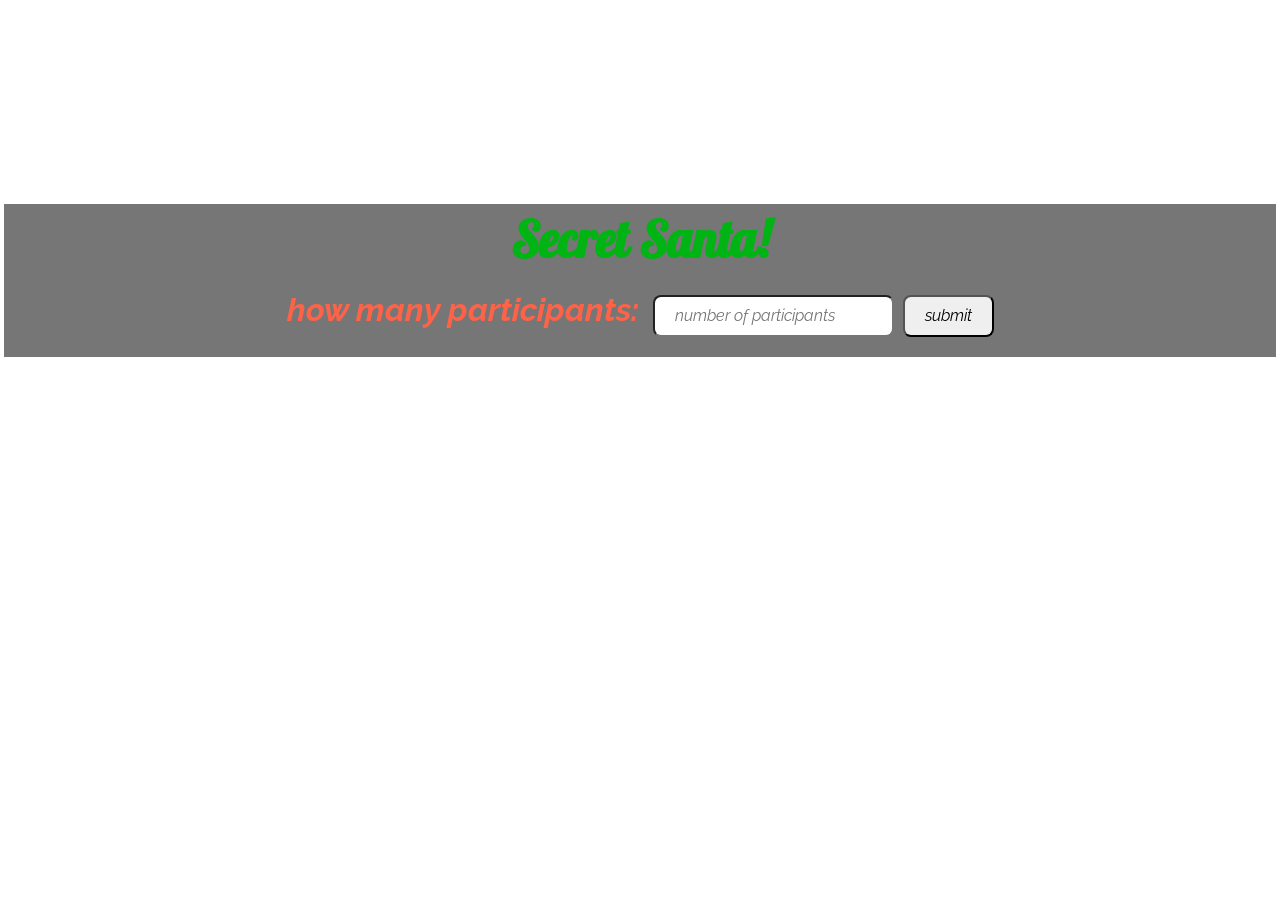
==== index.html @ 50f0c813 "changed index file name" ====
<!DOCTYPE html>
<html lang="en">
<head>
	<meta charset="UTF-8">
	<title>Document</title>
	<meta name="viewport" content="width=device-width, initial-scale=1">
	<link href="https://fonts.googleapis.com/css?family=Pattaya|Raleway:400i" rel="stylesheet">
	<link rel="stylesheet" href="styles/styles.css"/>
</head>
<body>

	<section class = "container">
		<h1>Secret Santa!</h1>
		<form class = "data">
			<h2 class = "participants" for="participants">How many participants:</h2>
			<input class = "text" type="text" placeholder="number of Participants">
			<input class= "submit" type="submit" placeholder="submit">
		</form>
		<ul class = "listNames">
	<!-- li will be created based on how many people the user says will be participating -->
		</ul>

	</section>


<!-- 💡I included the link to use jQuery for the future -->
<script src="https://ajax.googleapis.com/ajax/libs/jquery/3.3.1/jquery.min.js"></script>  
<script  src="scripts/index.js"></script>
</body>
</html>
---- styles/styles.css ----
/*----------------------- START OF SETUP STYLING----------------------*/
		html{line-height:1.15;-ms-text-size-adjust:100%;-webkit-text-size-adjust:100%}body{margin:0}article,aside,footer,header,nav,section{display:block}h1{font-size:2em;margin:.67em 0}figcaption,figure,main{display:block}figure{margin:1em 40px}hr{box-sizing:content-box;height:0;overflow:visible}pre{font-family:monospace,monospace;font-size:1em}a{background-color:transparent;-webkit-text-decoration-skip:objects}abbr[title]{border-bottom:none;text-decoration:underline;text-decoration:underline dotted}b,strong{font-weight:inherit}b,strong{font-weight:bolder}code,kbd,samp{font-family:monospace,monospace;font-size:1em}dfn{font-style:italic}mark{background-color:#ff0;color:#000}small{font-size:80%}sub,sup{font-size:75%;line-height:0;position:relative;vertical-align:baseline}sub{bottom:-.25em}sup{top:-.5em}audio,video{display:inline-block}audio:not([controls]){display:none;height:0}img{border-style:none}svg:not(:root){overflow:hidden}button,input,optgroup,select,textarea{font-family:sans-serif;font-size:100%;line-height:1.15;margin:0}button,input{overflow:visible}button,select{text-transform:none}button,html [type=button],[type=reset],[type=submit]{-webkit-appearance:button}button::-moz-focus-inner,[type=button]::-moz-focus-inner,[type=reset]::-moz-focus-inner,[type=submit]::-moz-focus-inner{border-style:none;padding:0}button:-moz-focusring,[type=button]:-moz-focusring,[type=reset]:-moz-focusring,[type=submit]:-moz-focusring{outline:1px dotted ButtonText}fieldset{padding:.35em .75em .625em}legend{box-sizing:border-box;color:inherit;display:table;max-width:100%;padding:0;white-space:normal}progress{display:inline-block;vertical-align:baseline}textarea{overflow:auto}[type=checkbox],[type=radio]{box-sizing:border-box;padding:0}[type=number]::-webkit-inner-spin-button,[type=number]::-webkit-outer-spin-button{height:auto}[type=search]{-webkit-appearance:textfield;outline-offset:-2px}[type=search]::-webkit-search-cancel-button,[type=search]::-webkit-search-decoration{-webkit-appearance:none}::-webkit-file-upload-button{-webkit-appearance:button;font:inherit}details,menu{display:block}summary{display:list-item}canvas{display:inline-block}template{display:none}[hidden]{display:none}

		.clearfix:after {visibility: hidden; display: block; font-size: 0; content: " "; clear: both; height: 0; }

		* { -moz-box-sizing: border-box; -webkit-box-sizing: border-box; box-sizing: border-box; }
/*-------------------- END OF SETUP STYLING-----------------*/
		
/*-------------------- START OF STYLING---------------------*/
		body{
			background-image: url(assets/three.png);
			background-size: inherit;
			margin-top: 200px;
			/*background::#ACB6B7;*/
		}
		
		.container {
			border: 4px solid white;
			background-color: rgba(60, 60, 60, 0.7);
		}

		h1{
			text-align:center;
			color:#00B413;
			font-size:50px;
			margin:10px 0 10px 0;
			padding:0;
			font-family: 'Pattaya', sans-serif;
		}
		h2{
			color: tomato;
			font-size: 32px;
			display:inline-block;
			margin:0 10px 0 0;

		}
		input{
			padding: 10px 20px;
			border-radius: 8px;
		}
		.text{
			margin-right:5px;
		}

		input, .data{
			font-family: 'Raleway', sans-serif;
			text-transform: lowercase;
			font-style: italic;
		}
		.data{
			max-width:800px;
			text-align:center;
			/*border: 3px solid dimgrey;*/
			margin:20px auto;
		}
/*--------------- END OF SETUP STYLING---------------------*/
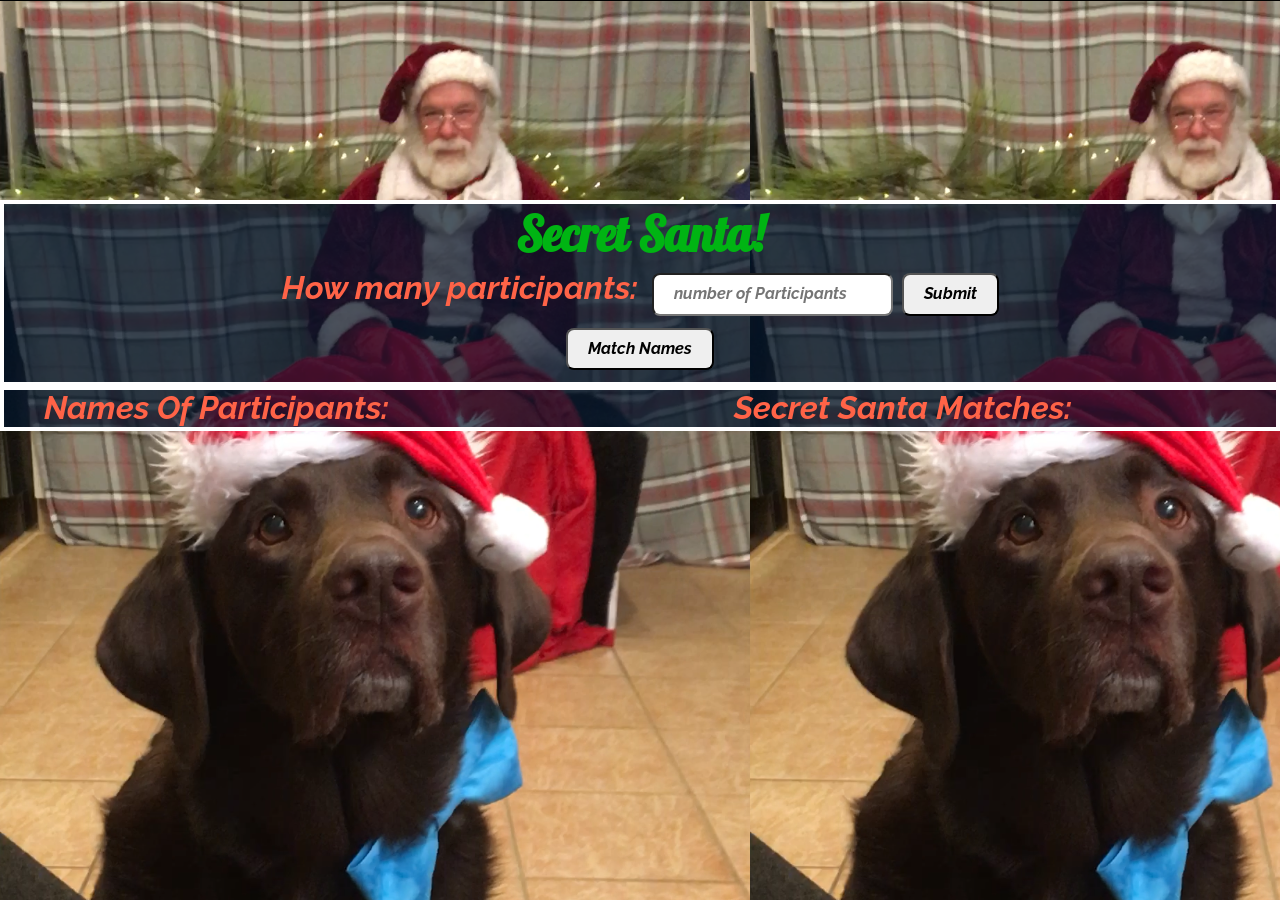
==== commit e00d3d03: "finished jQuery" ====
--- a/index.html
+++ b/index.html
@@ -11,15 +11,37 @@
 
 	<section class = "container">
 		<h1>Secret Santa!</h1>
-		<form class = "data">
+		<form class = "numberOfParticipants">
 			<h2 class = "participants" for="participants">How many participants:</h2>
 			<input class = "text" type="text" placeholder="number of Participants">
+			<label for="numberOfPeople">Number Of Participants</label>
 			<input class= "submit" type="submit" placeholder="submit">
 		</form>
-		<ul class = "listNames">
-	<!-- li will be created based on how many people the user says will be participating -->
-		</ul>
+		
+		<form class="namesOfParticipants hidden">
+			<h2 class = "enterNames" for="enterNames">Enter Participant Names</h2>
+			<input class = "text" type="text" placeholder="Enter Participant Names">
+			 <label for="namesOfPeople">Names Of Participants</label>
+			<input class= "submit" type="submit" placeholder="submit">
+		</form>
 
+		<form class="matchNames">
+			<input class="match" type="submit" value="Match Names">
+		</form>
+
+	</section>
+	
+	<section>
+		<div class="listContainer clearfix">
+			<ol class = "listNames">Names Of Participants:
+				<!-- li will be created based on names the user says will be participating -->
+			</ol>
+		
+			<ol class = "matchedNames">Secret Santa Matches:
+				<!-- li will be created based on names the user says will be participating -->
+			</ol>
+
+			</div>
 	</section>
 
 
--- a/styles/styles.css
+++ b/styles/styles.css
@@ -8,31 +8,30 @@
 		
 /*-------------------- START OF STYLING---------------------*/
 		body{
-			background-image: url(assets/three.png);
+			background-image: url(../Assets/three.PNG);
 			background-size: inherit;
 			margin-top: 200px;
 			/*background::#ACB6B7;*/
 		}
 		
-		.container {
+		.container, .listContainer{
 			border: 4px solid white;
-			background-color: rgba(60, 60, 60, 0.7);
+			background-color: rgba(0, 21, 45, 0.7);
 		}
 
 		h1{
 			text-align:center;
 			color:#00B413;
-			font-size:50px;
-			margin:10px 0 10px 0;
+			font-size:48px;
+			margin:6px 0 0 0;
 			padding:0;
 			font-family: 'Pattaya', sans-serif;
 		}
-		h2{
+		h2, .listNames, .matchedNames{
 			color: tomato;
 			font-size: 32px;
 			display:inline-block;
 			margin:0 10px 0 0;
-
 		}
 		input{
 			padding: 10px 20px;
@@ -42,15 +41,34 @@
 			margin-right:5px;
 		}
 
-		input, .data{
+		input, .numberOfParticipants, .namesOfParticipants, .match, .listNames, .matchedNames{
 			font-family: 'Raleway', sans-serif;
-			text-transform: lowercase;
 			font-style: italic;
+			font-weight:bold;
 		}
-		.data{
+		.numberOfParticipants, .namesOfParticipants, .match{
 			max-width:800px;
 			text-align:center;
-			/*border: 3px solid dimgrey;*/
-			margin:20px auto;
+			margin:5px auto 12px auto;
 		}
+
+		.match{
+			display:flex;
+		}
+
+		label,
+		.hidden{
+			display:none;
+		}
+
+		.listNames{
+			width:45%;
+			float:left;
+		}
+
+		.matchedNames{
+			width:45%;
+			float:right;
+		}
+
 /*--------------- END OF SETUP STYLING---------------------*/
